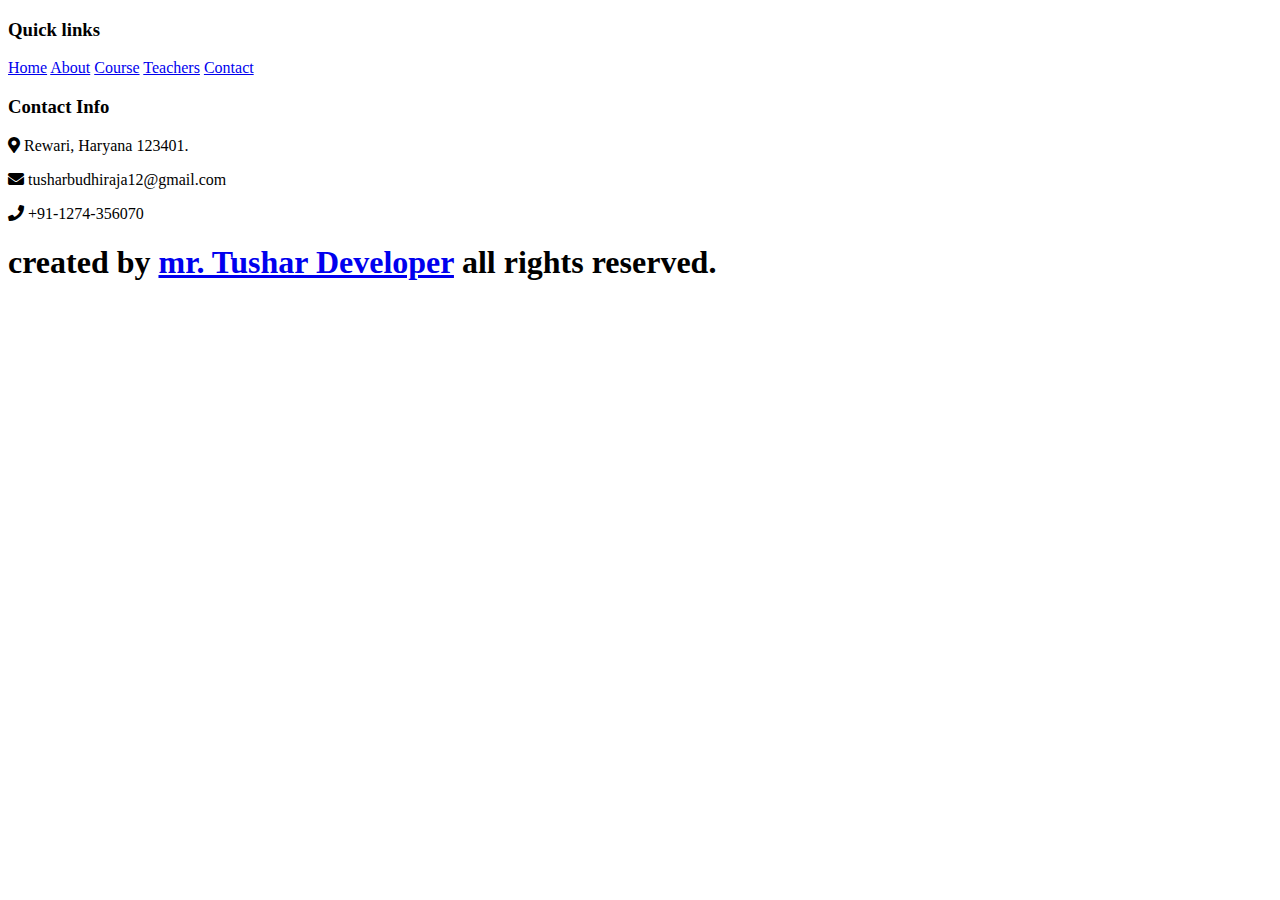
==== footer.html @ 4f291eaf "intial commit" ====
<!DOCTYPE html>
<html lang="en">
<head>
    <meta charset="UTF-8">
    <meta http-equiv="X-UA-Compatible" content="IE=edge">
    <meta name="viewport" content="width=device-width, initial-scale=1.0">
    <title>Footer</title>

     <!-- google fonts cdn link  -->
     <link rel="preconnect" href="https://fonts.gstatic.com">
     <link href="https://fonts.googleapis.com/css2?family=Open+Sans:wght@300;400;600&display=swap" rel="stylesheet">
 
     <!-- font awesome cdn link  -->
     <link rel="stylesheet" href="https://cdnjs.cloudflare.com/ajax/libs/font-awesome/5.15.2/css/all.min.css">
 
     <!-- custom css file link  -->
     <link rel="stylesheet" href="CSS/footer.css">
 
     <!-- Bootstrap link -->
     <link href="https://cdn.jsdelivr.net/npm/bootstrap@5.1.3/dist/css/bootstrap.min.css" rel="stylesheet" integrity="sha384-1BmE4kWBq78iYhFldvKuhfTAU6auU8tT94WrHftjDbrCEXSU1oBoqyl2QvZ6jIW3" crossorigin="anonymous">
     <script src="https://cdn.jsdelivr.net/npm/bootstrap@5.1.3/dist/js/bootstrap.bundle.min.js" integrity="sha384-ka7Sk0Gln4gmtz2MlQnikT1wXgYsOg+OMhuP+IlRH9sENBO0LRn5q+8nbTov4+1p" crossorigin="anonymous"></script>
     <script src="https://cdn.jsdelivr.net/npm/@popperjs/core@2.10.2/dist/umd/popper.min.js" integrity="sha384-7+zCNj/IqJ95wo16oMtfsKbZ9ccEh31eOz1HGyDuCQ6wgnyJNSYdrPa03rtR1zdB" crossorigin="anonymous"></script>
     <script src="https://cdn.jsdelivr.net/npm/bootstrap@5.1.3/dist/js/bootstrap.min.js" integrity="sha384-QJHtvGhmr9XOIpI6YVutG+2QOK9T+ZnN4kzFN1RtK3zEFEIsxhlmWl5/YESvpZ13" crossorigin="anonymous"></script>
     <!-- Jquery link -->
     <script
     src="https://code.jquery.com/jquery-3.3.1.js" integrity="sha256-2Kok7MbOyxpgUVvAk/HJ2jigOSYS2auK4Pfzbm7uH60=" crossorigin="anonymous"></script>
</head>
<body>
    <!-- Footer Starts -->
    <footer>
       <div class="container">
           <div class="row">
               <div class="col-md-6">
                   <div class="quick_links">
                    <h3>Quick links</h3>
                    <a href="#home">Home</a>
                    <a href="#about">About</a>
                    <a href="#course">Course</a>
                    <a href="#teacher">Teachers</a>
                    <a href="#contact">Contact</a>
                   </div>
               </div>
               <div class="col-md-6">
                   <div class="contact_info">
                    <h3>Contact Info</h3>
                    <p> <i class="fas fa-map-marker-alt"></i> Rewari, Haryana 123401. </p>
                    <p> <i class="fas fa-envelope"></i> tusharbudhiraja12@gmail.com </p>
                    <p> <i class="fas fa-phone"></i> +91-1274-356070 </p>
                   </div>
               </div>
           </div>
           
       </div> 
       <h1 class="credit">created by <a href="#">mr. Tushar Developer</a> all rights reserved. </h1>

    </footer>
    <!-- Footer Endss -->
    
</body>
</html>
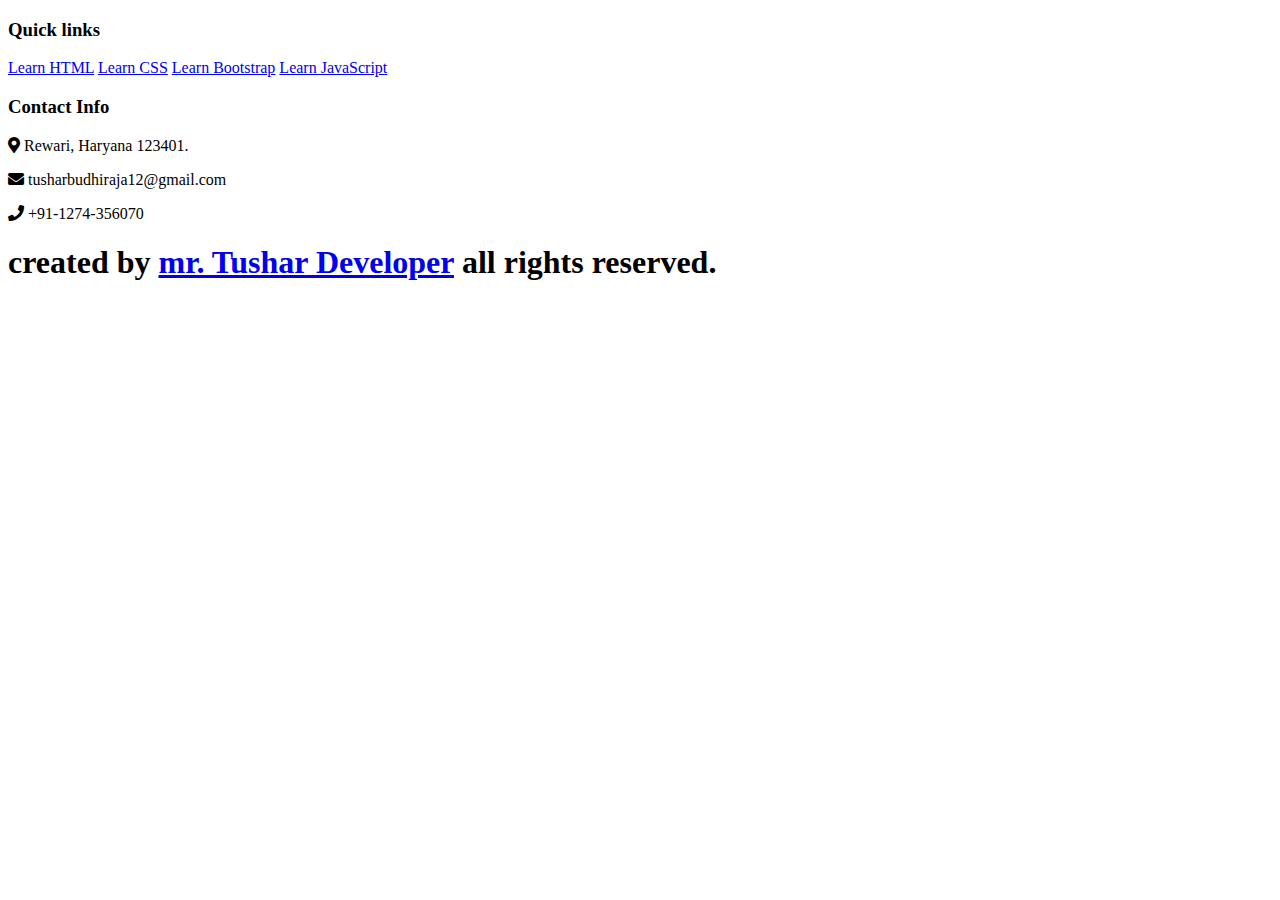
==== commit 64d1cc3e: "initial commit" ====
--- a/footer.html
+++ b/footer.html
@@ -14,7 +14,7 @@
      <link rel="stylesheet" href="https://cdnjs.cloudflare.com/ajax/libs/font-awesome/5.15.2/css/all.min.css">
  
      <!-- custom css file link  -->
-     <link rel="stylesheet" href="CSS/footer.css">
+     <link rel="stylesheet" href="footer.css">
  
      <!-- Bootstrap link -->
      <link href="https://cdn.jsdelivr.net/npm/bootstrap@5.1.3/dist/css/bootstrap.min.css" rel="stylesheet" integrity="sha384-1BmE4kWBq78iYhFldvKuhfTAU6auU8tT94WrHftjDbrCEXSU1oBoqyl2QvZ6jIW3" crossorigin="anonymous">
@@ -29,26 +29,29 @@
     <!-- Footer Starts -->
     <footer>
        <div class="container">
-           <div class="row">
-               <div class="col-md-6">
-                   <div class="quick_links">
-                    <h3>Quick links</h3>
-                    <a href="#home">Home</a>
-                    <a href="#about">About</a>
-                    <a href="#course">Course</a>
-                    <a href="#teacher">Teachers</a>
-                    <a href="#contact">Contact</a>
-                   </div>
-               </div>
-               <div class="col-md-6">
-                   <div class="contact_info">
-                    <h3>Contact Info</h3>
-                    <p> <i class="fas fa-map-marker-alt"></i> Rewari, Haryana 123401. </p>
-                    <p> <i class="fas fa-envelope"></i> tusharbudhiraja12@gmail.com </p>
-                    <p> <i class="fas fa-phone"></i> +91-1274-356070 </p>
-                   </div>
-               </div>
+           <div class="footer_box">
+            <div class="row">
+                <div class="col-md-6">
+                    <div class="quick_links">
+                     <h3>Quick links</h3>
+                     <a href="learn_HTML.html">Learn HTML</a>
+                     <a href="Learn_CSS2.html">Learn CSS</a>
+                     <a href="learn_bootstrap.html">Learn Bootstrap</a>
+                     <a href="learn_JS.html">Learn JavaScript</a>
+                     
+                    </div>
+                </div>
+                <div class="col-md-6">
+                    <div class="contact_info">
+                     <h3>Contact Info</h3>
+                     <p> <i class="fas fa-map-marker-alt"></i> Rewari, Haryana 123401. </p>
+                     <p> <i class="fas fa-envelope"></i> tusharbudhiraja12@gmail.com </p>
+                     <p> <i class="fas fa-phone"></i> +91-1274-356070 </p>
+                    </div>
+                </div>
+            </div>
            </div>
+           
            
        </div> 
        <h1 class="credit">created by <a href="#">mr. Tushar Developer</a> all rights reserved. </h1>
